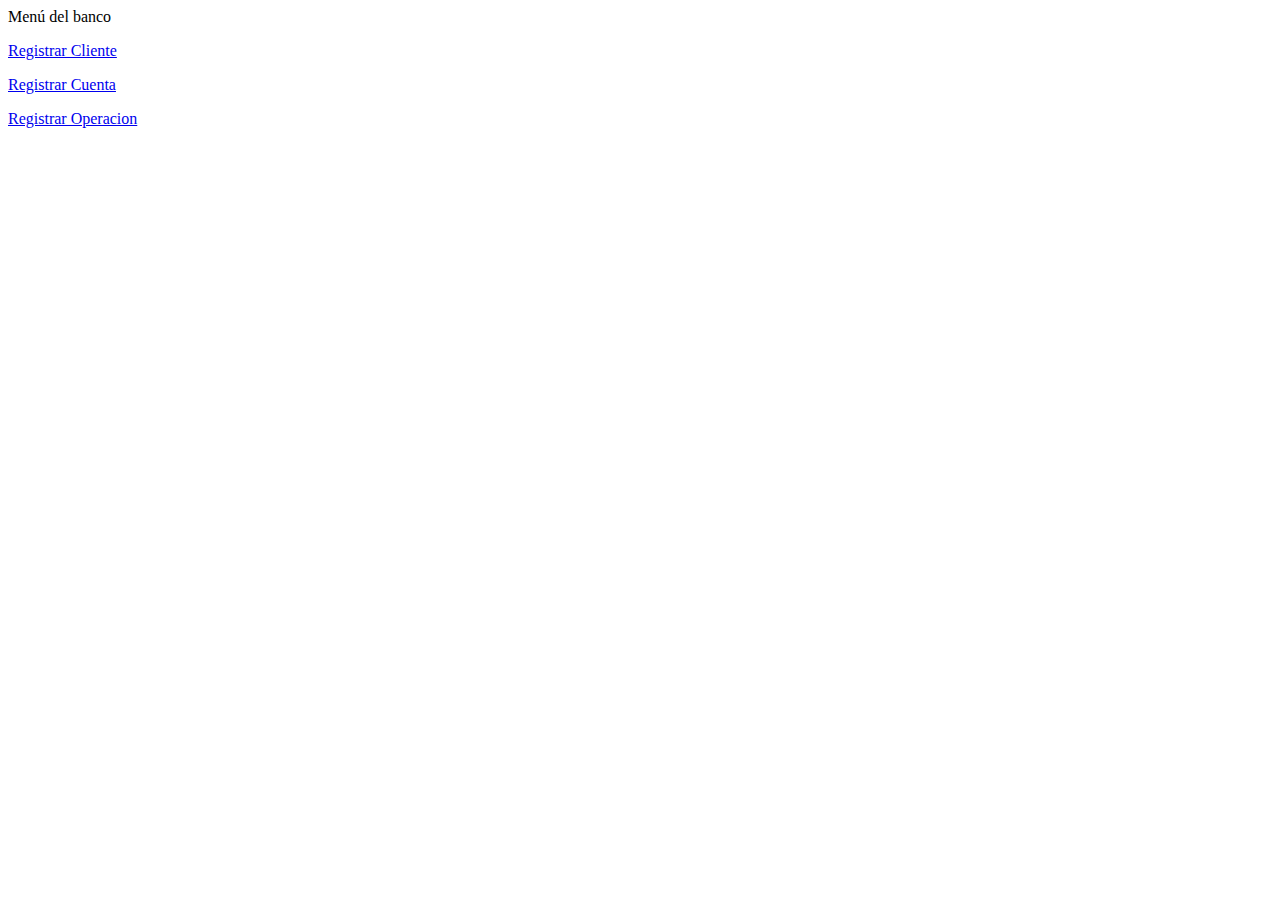
==== web/index.html @ b8e10cfb "cualquiermierda" ====
<html>
    <head>
        <title>Prueba Banco</title>
        <meta charset="UTF-8">
        <meta name="viewport" content="width=device-width, initial-scale=1.0">
    </head>
    <body>
        <div>Menú del banco</div>
        <p><a href="./html/Cliente/registro.html">Registrar Cliente</a></p>
        <p><a href="./redir.do?url=./jsp/Cuenta/registroCta.jsp">Registrar Cuenta</a></p> 
        <p><a href="./redir.do?url=./jsp/Operacion/registrarOperacion.jsp">Registrar Operacion</a></p> 
    </body>
</html>
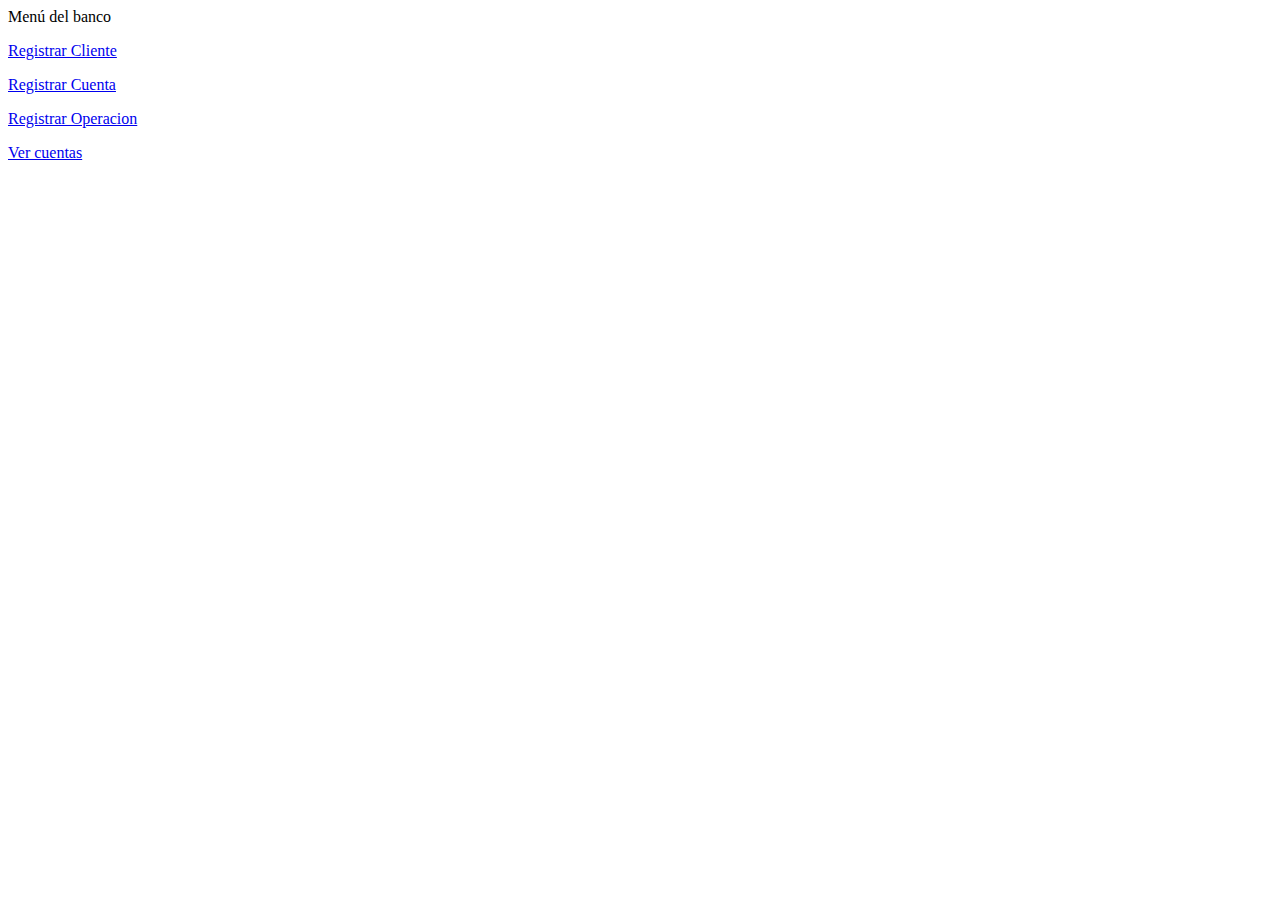
==== commit ff9e12bc: "cambie links" ====
--- a/web/index.html
+++ b/web/index.html
@@ -10,5 +10,6 @@
         <p><a href="./html/Cliente/registro.html">Registrar Cliente</a></p>
         <p><a href="./redir.do?url=./jsp/Cuenta/registroCta.jsp">Registrar Cuenta</a></p> 
         <p><a href="./redir.do?url=./jsp/Operacion/registrarOperacion.jsp">Registrar Operacion</a></p> 
+        <p><a href="./redir.do?url=./jsp/Cuenta/vercuentas.jsp">Ver cuentas</a></p> 
     </body>
 </html>
